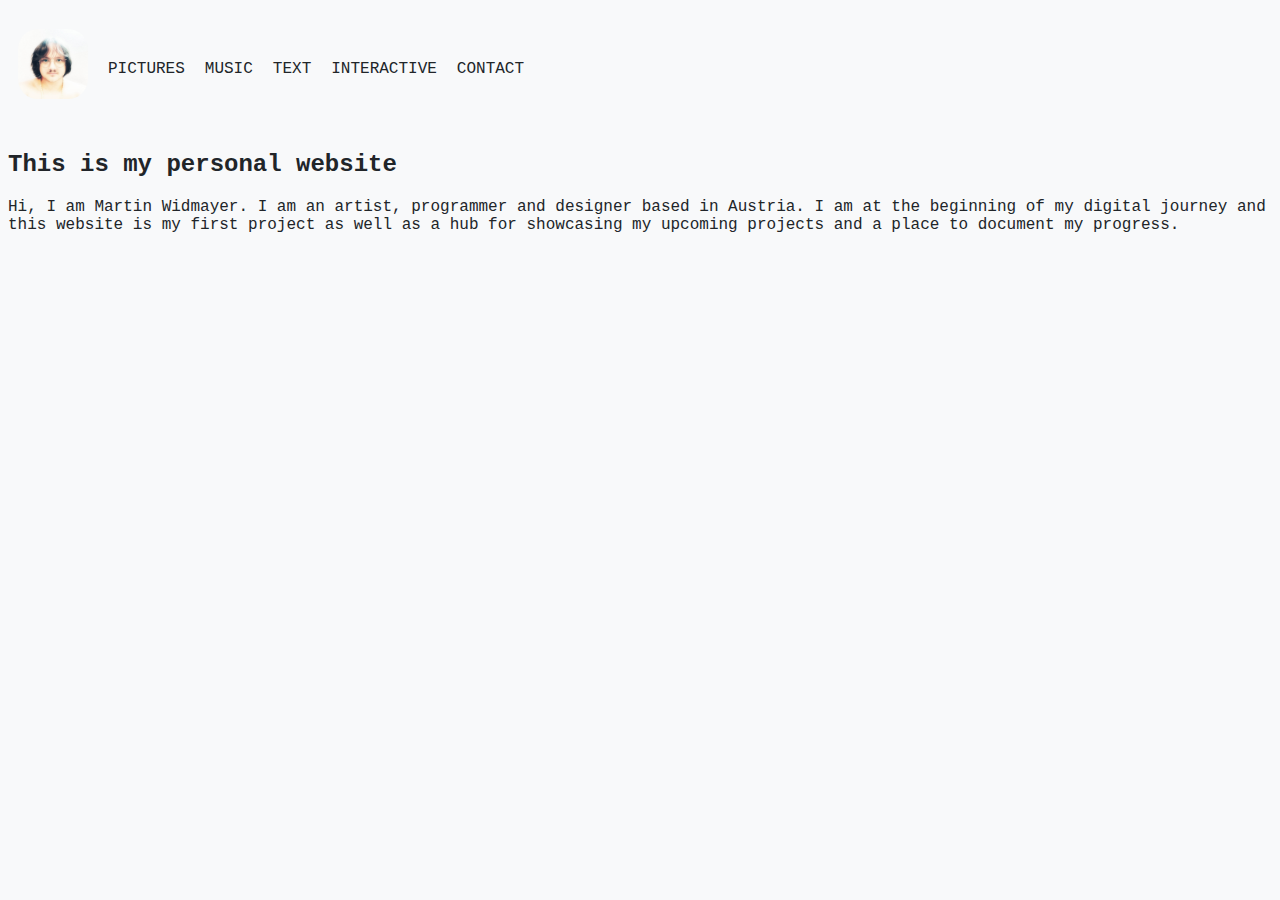
==== index.html @ 10643ed5 "Initial commit" ====
<!DOCTYPE html>
<html lang="en">

<head>
    <meta charset="UTF-8">
    <meta name="viewport" content="width=device-width, initial-scale=1.0">
    <title>OUTSOBA</title>
    <link rel="stylesheet" href="css/style.css">
</head>


<body class="home">


    
    <div class="orientation">
        <div class="links logo"><h1><a href="index.html"><img src="img/Portrait.jpg" alt="Outsoba Portrait" width="70"</a></h1></div>
        <div class="links"><a href="pictures.html">PICTURES</a></div>
        <div class="links"><a href="music.html">MUSIC</a></div>
        <div class="links"><a href="text.html">TEXT</a></div>
        <div class="links"><a href="interactive.html">INTERACTIVE</a></div>
        <div class="links"><a href="contact.html">CONTACT</a></div>
    </div>


    <h2>This is my personal website</h2>
    <p>Hi, I am Martin Widmayer. I am an artist, programmer and designer based in Austria. I am at the beginning of my digital journey
        and this website is my first project as well as a hub for showcasing my upcoming projects
        and a place to document my progress.
    </p>
<a href="hidden.html" class="hidden">HIDDEN</a></div>
</body>

</html>
---- css/style.css ----
img{
    border-radius: 20px;


}

h1{

}


body{
        background-color: #F8F9FA;
    color: #212529;
    font-family: 'Courier New', Courier, monospace;    
}

.home{

}.

.pictures{
    
}

.music{
    
}

.text{
  
}

.interactive{
    
}

.hidden{
    color: #F8F9FA;
}

.links a:link{
    color: #212529;
    text-decoration: none;
}

.links a:visited{
    color: #212529;
    text-decoration: none;

}

.links a:hover{
    color: #212529;
    text-decoration: underline;

}

.links a:active{
    color: #212529;
    text-decoration: none;
}


 {
    outline: 2px solid red;
  } --> 



.orientation {
    display: flex;
    justify-content: flex-start


    

}

.links {

}

.orientation .links {

    margin-left: 10px;
    margin-right: 10px;
    display: flex;
    align-items: center

}

.logo{

}

.contact{
    margin-left: auto;
    margin-right: auto;

}
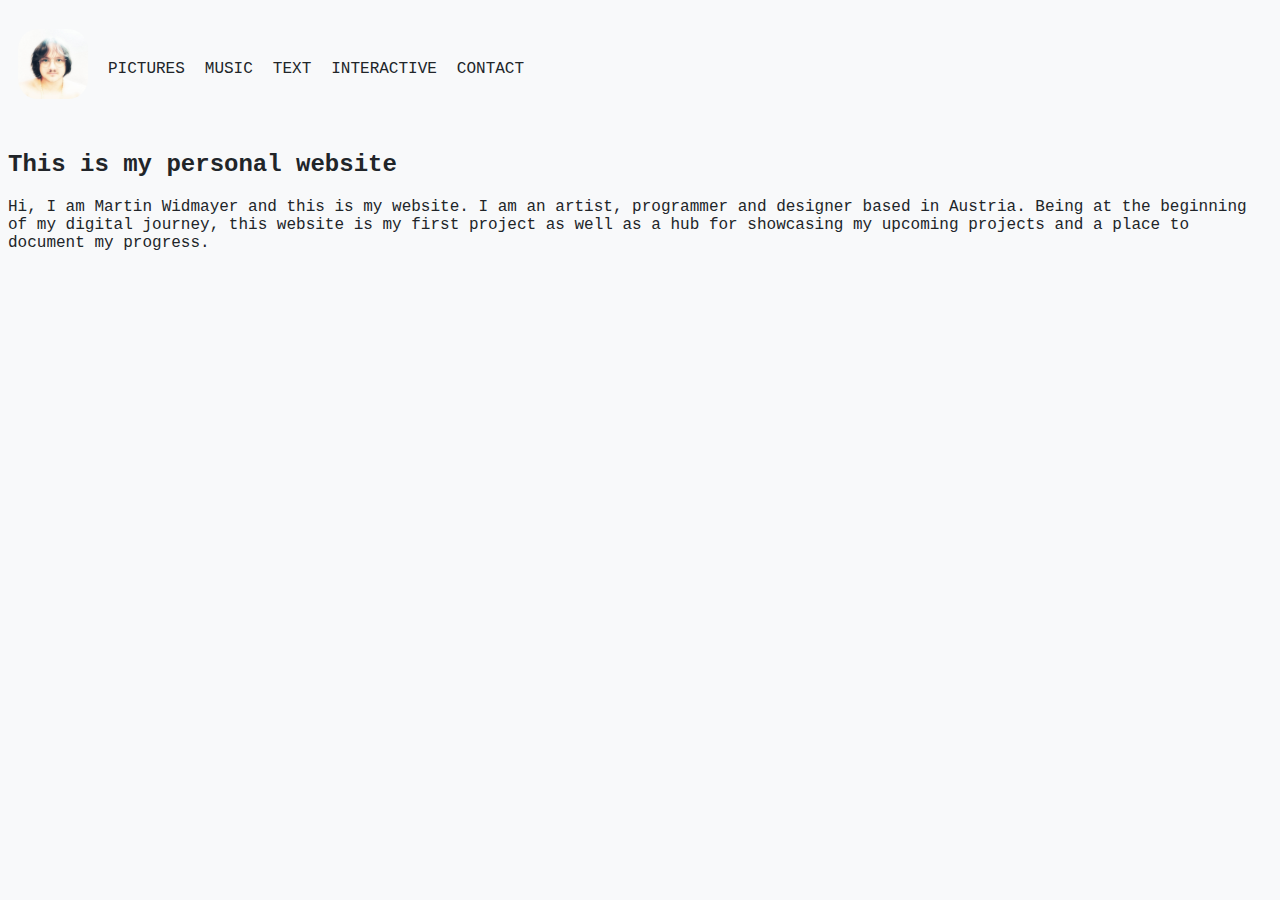
==== commit 2cdf458c: "Make changes to home" ====
--- a/index.html
+++ b/index.html
@@ -24,8 +24,8 @@
 
 
     <h2>This is my personal website</h2>
-    <p>Hi, I am Martin Widmayer. I am an artist, programmer and designer based in Austria. I am at the beginning of my digital journey
-        and this website is my first project as well as a hub for showcasing my upcoming projects
+    <p>Hi, I am Martin Widmayer and this is my website.
+        I am an artist, programmer and designer based in Austria. Being at the beginning of my digital journey, this website is my first project as well as a hub for showcasing my upcoming projects
         and a place to document my progress.
     </p>
 <a href="hidden.html" class="hidden">HIDDEN</a></div>
--- a/css/style.css
+++ b/css/style.css
@@ -68,9 +68,13 @@
 
 
 
+
 .orientation {
+
     display: flex;
     justify-content: flex-start
+
+
 
 
     
@@ -87,7 +91,6 @@
     margin-right: 10px;
     display: flex;
     align-items: center
-
 }
 
 .logo{
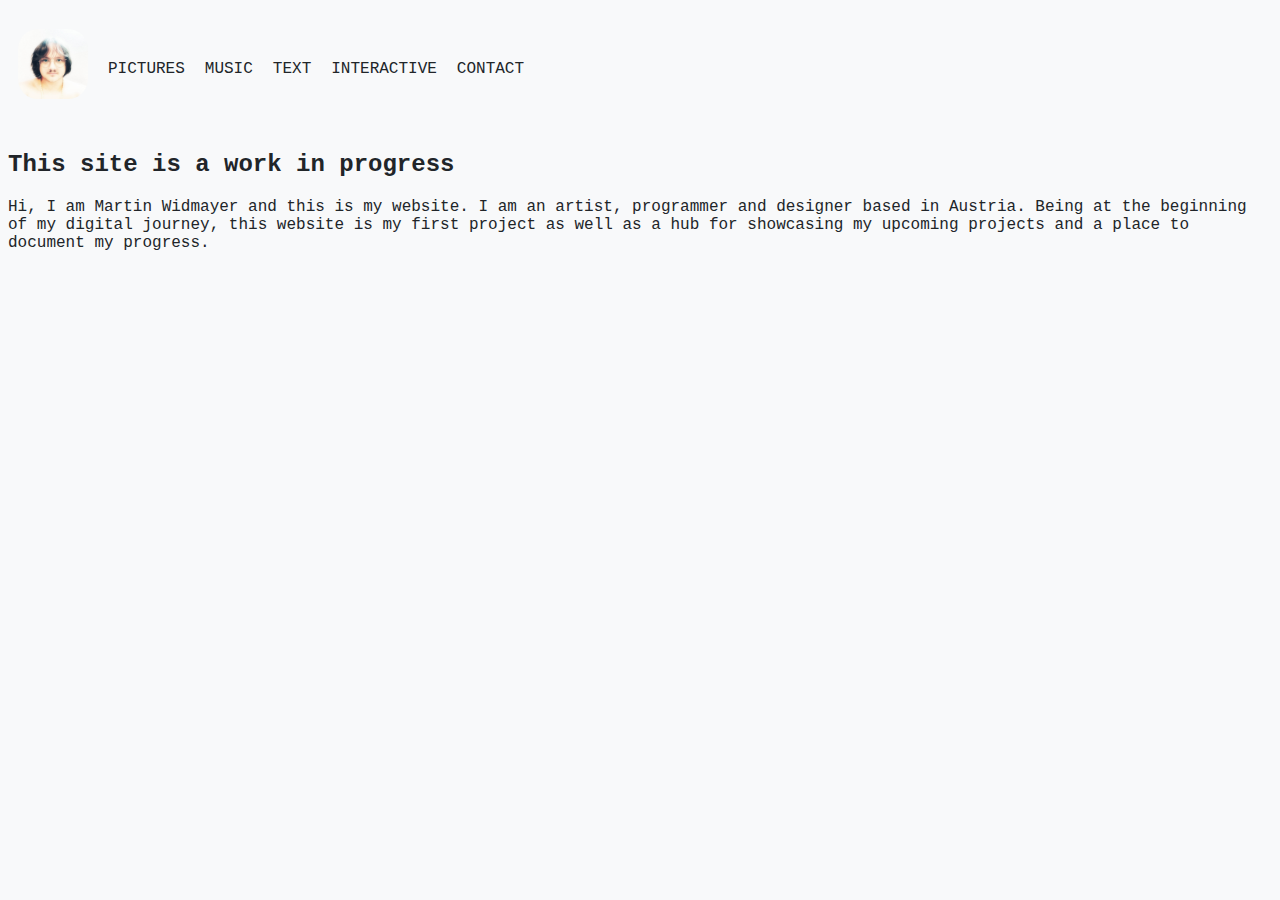
==== commit b8f36a4a: "Add WiP message" ====
--- a/index.html
+++ b/index.html
@@ -23,7 +23,8 @@
     </div>
 
 
-    <h2>This is my personal website</h2>
+
+    <h2>This site is a work in progress</h2>
     <p>Hi, I am Martin Widmayer and this is my website.
         I am an artist, programmer and designer based in Austria. Being at the beginning of my digital journey, this website is my first project as well as a hub for showcasing my upcoming projects
         and a place to document my progress.
--- a/css/style.css
+++ b/css/style.css
@@ -73,12 +73,6 @@
 
     display: flex;
     justify-content: flex-start
-
-
-
-
-    
-
 }
 
 .links {
@@ -97,8 +91,13 @@
 
 }
 
-.contact{
-    margin-left: auto;
-    margin-right: auto;
+
+.gallery {
+    margin: 30px;
+    display: flex;
+    justify-content: center;
+    align-items: baseline;
+    flex-wrap: wrap
+
 
 }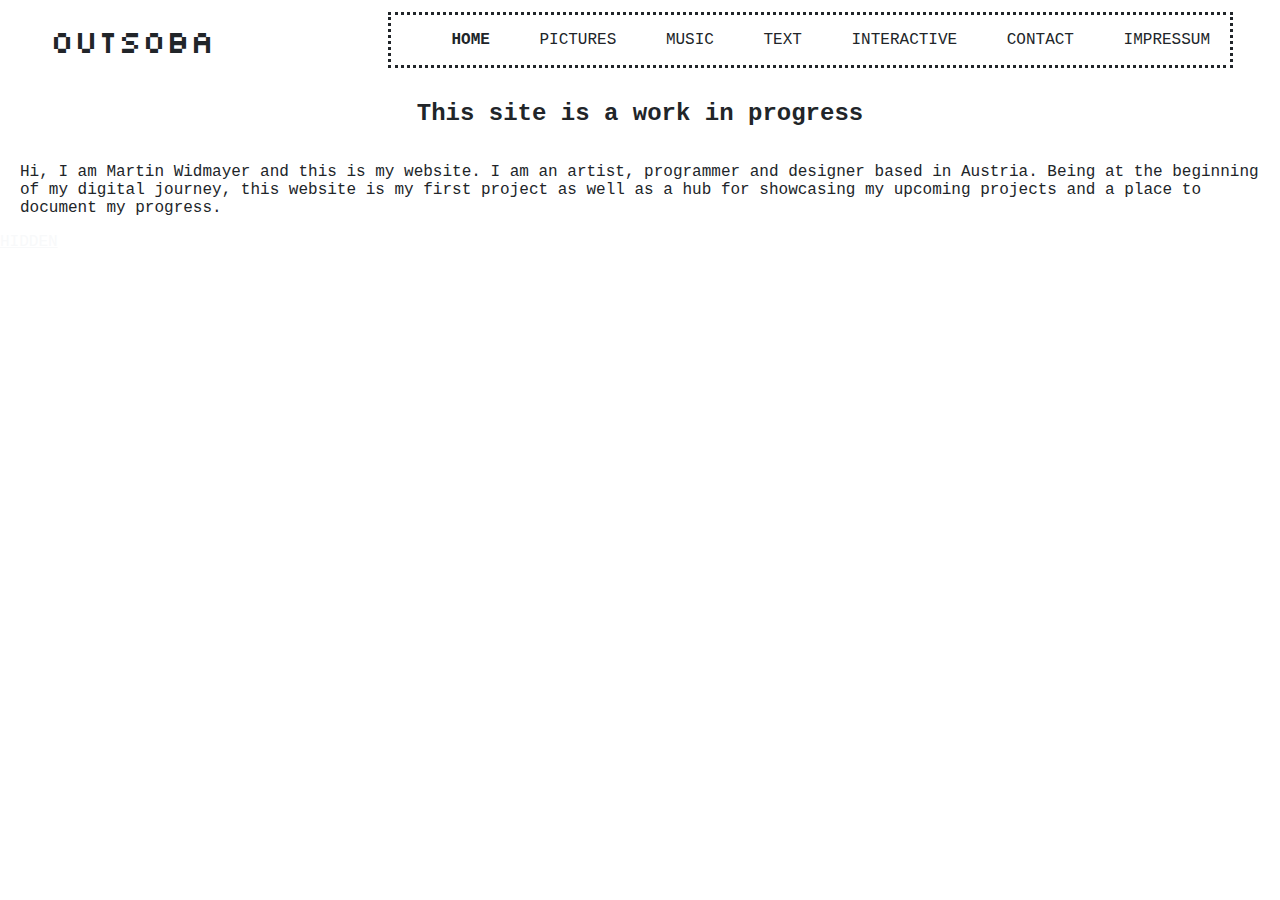
==== commit 46d3ac55: "make changes" ====
--- a/index.html
+++ b/index.html
@@ -6,30 +6,42 @@
     <meta name="viewport" content="width=device-width, initial-scale=1.0">
     <title>OUTSOBA</title>
     <link rel="stylesheet" href="css/style.css">
+    <link rel="preconnect" href="https://fonts.googleapis.com">
+    <link rel="preconnect" href="https://fonts.gstatic.com" crossorigin>
+    <link href="https://fonts.googleapis.com/css2?family=Silkscreen&display=swap" rel="stylesheet">
+
+
 </head>
 
 
 <body class="home">
 
-
-    
-    <div class="orientation">
-        <div class="links logo"><h1><a href="index.html"><img src="img/Portrait.jpg" alt="Outsoba Portrait" width="70"</a></h1></div>
-        <div class="links"><a href="pictures.html">PICTURES</a></div>
-        <div class="links"><a href="music.html">MUSIC</a></div>
-        <div class="links"><a href="text.html">TEXT</a></div>
-        <div class="links"><a href="interactive.html">INTERACTIVE</a></div>
-        <div class="links"><a href="contact.html">CONTACT</a></div>
-    </div>
+<header>
+</div><h1 id="nav-title"><a href="index.html">OUTSOBA</a></h1>
+    <nav>    
+        <ul>
+            <li><a href="index.html"><b>HOME</b></a></li>
+            <li><a href="pictures.html">PICTURES</a></li>
+            <li><a href="music.html">MUSIC</a></li>
+            <li><a href="text.html">TEXT</a></li>
+            <li><a href="interactive.html">INTERACTIVE</a></li>
+            <li><a href="contact.html">CONTACT</a></li>
+            <li><a href="impressum.html">IMPRESSUM</a></li>
+        </ul>
+    </nav>
+</header>
 
 
 
+<div class="para">  
     <h2>This site is a work in progress</h2>
     <p>Hi, I am Martin Widmayer and this is my website.
         I am an artist, programmer and designer based in Austria. Being at the beginning of my digital journey, this website is my first project as well as a hub for showcasing my upcoming projects
         and a place to document my progress.
     </p>
+</div>  
+
 <a href="hidden.html" class="hidden">HIDDEN</a></div>
 </body>
 
-</html>+</html>
--- a/css/style.css
+++ b/css/style.css
@@ -1,6 +1,4 @@
 img{
-    border-radius: 20px;
-
 
 }
 
@@ -8,11 +6,11 @@
 
 }
 
-
 body{
-        background-color: #F8F9FA;
+    background-color: white;
     color: #212529;
     font-family: 'Courier New', Courier, monospace;    
+    margin: 0%;
 }
 
 .home{
@@ -35,69 +33,102 @@
     
 }
 
+ {
+    outline: 2px solid red;
+  }
+
+.paracont{
+    display: flex;
+    flex-direction: column;
+    justify-content: center;
+    align-items: center;
+    min-height:;
+}
+
+
+.para .impressum{
+    display: flex;
+    flex-direction: column;
+    justify-content: center;
+    align-items: center;
+}
+
 .hidden{
     color: #F8F9FA;
 }
 
-.links a:link{
+header a:link{
     color: #212529;
     text-decoration: none;
 }
 
-.links a:visited{
-    color: #212529;
-    text-decoration: none;
-
-}
-
-.links a:hover{
-    color: #212529;
-    text-decoration: underline;
-
-}
-
-.links a:active{
+header a:visited{
     color: #212529;
     text-decoration: none;
 }
 
-
- {
-    outline: 2px solid red;
-  } --> 
-
-
-
-
-.orientation {
-
-    display: flex;
-    justify-content: flex-start
+header a:hover{
+    color: #212529;
+    text-decoration: underline;
 }
 
-.links {
+header a:active{
+    color: #212529;
+    text-decoration: none;
+}
+
+header {
+    display: flex;
+    justify-content: center;
+    align-items: center;
+    padding: 20px 50px;
+    height:40px;
+}
+
+header li {
+    list-style: none;
+    display: inline-block;
+    padding: 0 20px;
+}
+
+header h1{
+    margin-right: auto;
+}
+
+h1{
+    display:flex;
+    justify-content: space-between;
+    align-items: center;
 
 }
 
-.orientation .links {
-
-    margin-left: 10px;
-    margin-right: 10px;
-    display: flex;
-    align-items: center
+.logo {
+    margin: 35px;
 }
 
-.logo{
+.para{
+    display:flex;
+    flex-direction: column;
+    margin-left: 20px;
+    margin-right: 20px;
+    align-items: center;
 
 }
 
+#nav-title {
+    font-family: "Silkscreen", sans-serif;
+    font-weight: 400;
+    font-style: normal;
+    font-size: xx-large;
 
-.gallery {
-    margin: 30px;
-    display: flex;
-    justify-content: center;
-    align-items: baseline;
-    flex-wrap: wrap
+  }
 
+nav{
+    outline-style: dotted;
+    outline-color: #212529;
+}
 
+{
+    outline-style: dotted;
+    outline-color: red;
 }